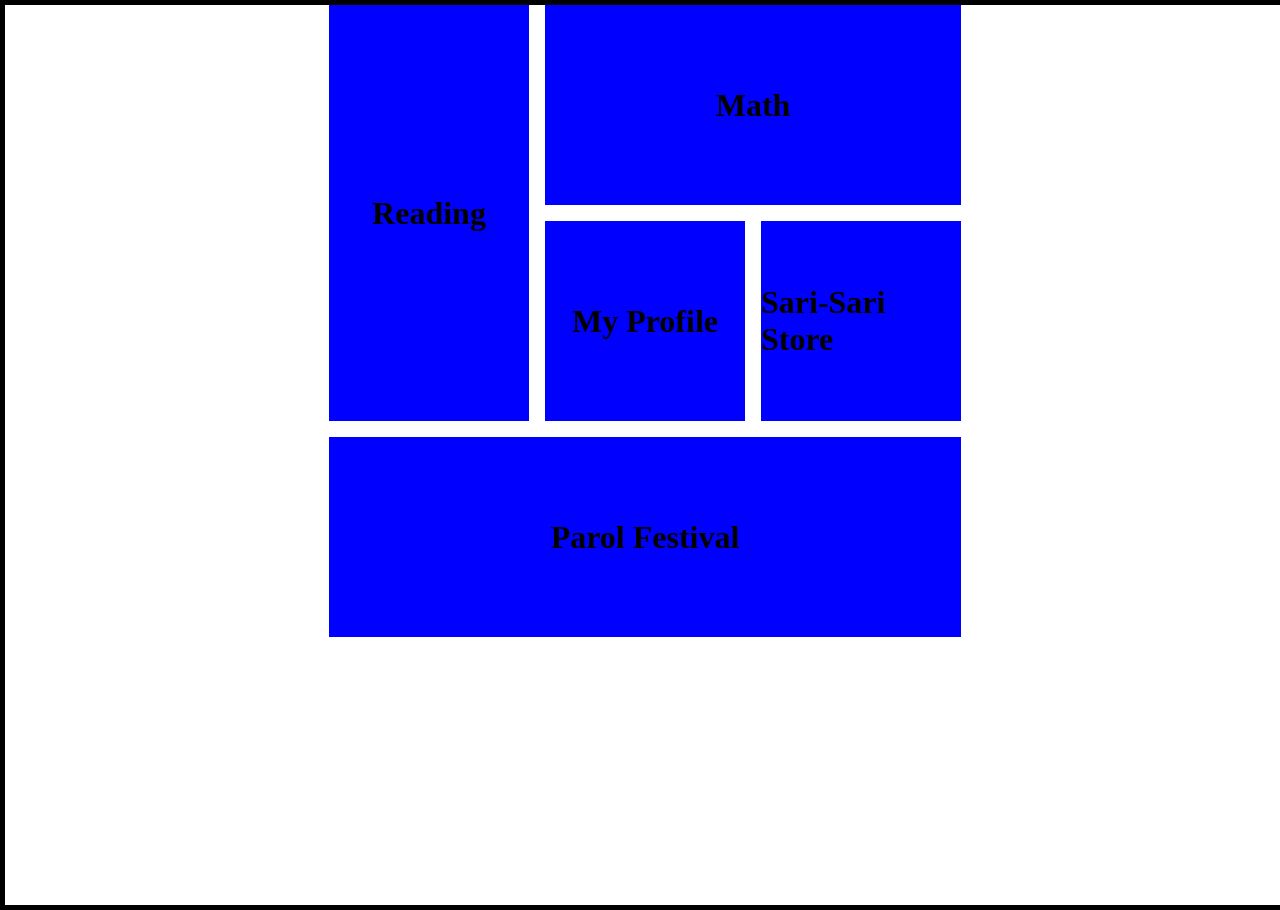
==== game.html @ 7423b702 "home page progress" ====
<!DOCTYPE html>
<html lang="en">
<head>
    <meta charset="UTF-8">
    <meta name="viewport" content="width=device-width, initial-scale=1.0">
    <title>docu</title>
    <link rel="stylesheet" href="css/homepage.css">
</head>
<body>
    <div class="container">
     <div class="main">
            <div class="card" style="grid-area: box-1">

                <h1>Reading</h1>
                
            </div>
            <div class="card" style="grid-area: box-2">
                
                <h1>Math</h1>

            </div>
            <div class="card" style="grid-area: box-3">

                <h1> My Profile </h1>

            </div>
            <div class="card" style="grid-area: box-4">

                <h1>Sari-Sari Store</h1>
                
            </div>
            <div class="card" style="grid-area: box-5">

                <h1>Parol Festival</h1>
                
            </div>
        </div>
    </div>
</body>
</html>
---- css/homepage.css ----
*{
    padding: 0px;
    margin: 0px;
}


.container {
    display: flex;
    flex-direction: column;
    width: 100vw;
    height: 100vh;
    border: 5px black solid;
    align-items: center;
}

.header {
    display: flex;
    justify-content: center;
    align-items: center;
    width: 100%;
    border: 3px rgb(248, 2, 2) solid;
}

.main{
    display: grid;
    grid-template-columns: 200px 200px 200px;
    grid-template-rows: 200px 200px 200px;
    gap: 1em;
    grid-template-areas: 
    "box-1 box-2 box-2"
    "box-1 box-3 box-4"
    "box-5 box-5 box-5";
}

.card {
    display: flex;
    flex-direction: column;
    justify-content: center;
    align-items: center;
    background-color: blue;
    
}

#reading{
    background-color: yellow;
}

#math{
    background-color: rgb(0, 110, 255);
}

#profile{
    background-color: beige;

}

#store{
   background-color: burlywood;
}

#event{
    background-color: red;
}

.sub-card {
    width: 10rem;
    height: 20rem;
    border: 3px rgb(58, 119, 0) solid;
    background-color: rgb(250, 250, 141);
}
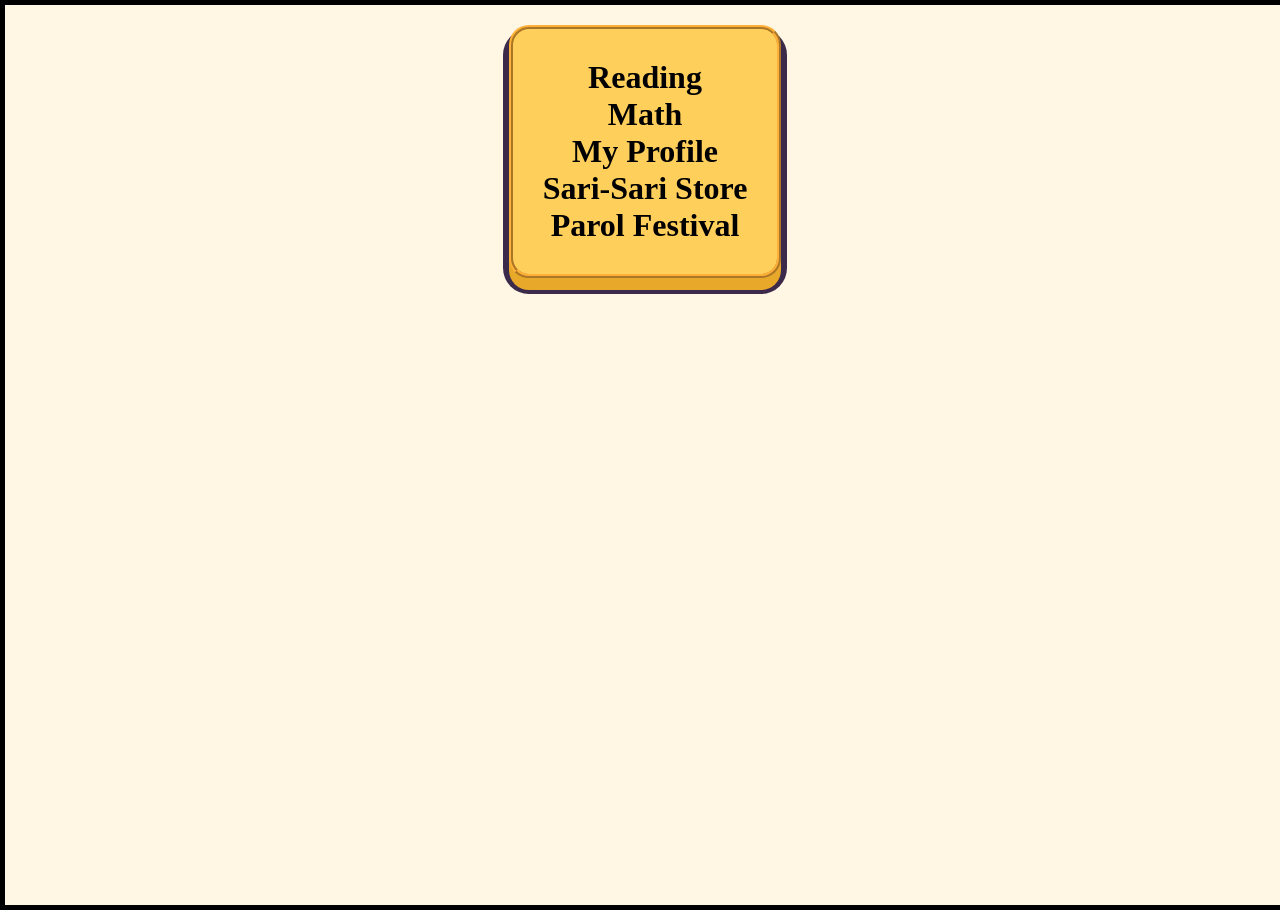
==== commit 2c15ce20: "homepage progress p1" ====
--- a/game.html
+++ b/game.html
@@ -22,6 +22,7 @@
             <div class="card" style="grid-area: box-3">
 
                 <h1> My Profile </h1>
+                
 
             </div>
             <div class="card" style="grid-area: box-4">
--- a/css/homepage.css
+++ b/css/homepage.css
@@ -11,6 +11,7 @@
     height: 100vh;
     border: 5px black solid;
     align-items: center;
+    background-color: #fff6e3;
 }
 
 .header {
@@ -18,18 +19,33 @@
     justify-content: center;
     align-items: center;
     width: 100%;
-    border: 3px rgb(248, 2, 2) solid;
+    border: 3px rgb(248, 2, 2, 0.2) solid;
 }
 
 .main{
+    margin-top: 20px;
+    padding: 30px;
+    background-color: #ffcf5c;
+    border-radius: 20px;
+    border: 4px rgb(255, 176, 56) ridge;
+    box-shadow: 0px 12px #e8a92a, 0 10px 0 6px #3b2a4a;
+    margin-bottom: 20px;
+}
+
+.card-container {
     display: grid;
-    grid-template-columns: 200px 200px 200px;
-    grid-template-rows: 200px 200px 200px;
+    grid-template-columns: 300px 300px 300px;
+    grid-template-rows: 220px 220px 220px;
     gap: 1em;
     grid-template-areas: 
     "box-1 box-2 box-2"
     "box-1 box-3 box-4"
     "box-5 box-5 box-5";
+
+    padding: 10px;
+    background-color: #fff6e3;
+    border-radius: 30px;
+    border: 4px rgb(255, 176, 56) inset;
 }
 
 .card {
@@ -37,34 +53,112 @@
     flex-direction: column;
     justify-content: center;
     align-items: center;
-    background-color: blue;
+    border-radius: 20px;
     
 }
 
 #reading{
-    background-color: yellow;
+    background-color: #fdf669;
+    overflow: hidden;
+    border: 4px black solid;
 }
 
 #math{
-    background-color: rgb(0, 110, 255);
+    background-color: rgb(68, 149, 255);
+    overflow: hidden;
+    border: 4px black solid;
 }
 
 #profile{
-    background-color: beige;
+    background-color: #fdd599;
+    overflow: hidden;
+    border: 4px black solid;
+
+}
+
+#profile h2{
+    font-size: 1rem;
 
 }
 
 #store{
-   background-color: burlywood;
+   background-color: rgb(202, 243, 136); /* Change color ko toh */
+   overflow: hidden;
+   border: 4px black solid;
 }
 
 #event{
+    display: flex;
+    flex-direction: row;
     background-color: red;
+    overflow: hidden;
+    justify-content: space-around;
+    border: 4px black solid;
 }
 
-.sub-card {
+/* .sub-card {
     width: 10rem;
     height: 20rem;
     border: 3px rgb(58, 119, 0) solid;
     background-color: rgb(250, 250, 141);
+}
+/* Change to IDs pre */
+
+#sub-card1 {
+    display: flex;
+    width: 10rem;
+    height: 10rem;
+    margin: 5px;
+    border: 3px #b6b6b6 solid;
+    background-color: #ffffff;
+}
+
+#sub-card2 {
+    display: flex;
+    width: 10rem;
+    height: 10rem;
+    margin: 5px;
+    border: 3px #b6b6b6 solid;
+    background-color: #ffffff;
+}
+
+#sub-card3{
+    display: flex;
+    width: 10rem;
+    height: 10rem;
+    margin: 5px;
+    border: 3px #b6b6b6 solid;
+    background-color: #ffffff;
+    border-radius: 50%;
+    align-items: center;
+    justify-content: center;
+}
+
+#sub-card3 img{
+    width: 10rem;
+    height: 10rem;
+    border-radius: 50%;
+}
+#sub-card4 {
+    display: flex;
+    width: 14rem;
+    height: 8rem;
+    margin: 5px;
+    border: 3px rgb(155, 223, 109) solid;
+    background-color: rgb(168, 231, 108);
+    
+}
+
+#sub-card5 {
+    display: flex;
+    width: 19rem;
+    height: 8rem;
+    margin: 5px;
+    border: 3px rgb(219, 2, 2) solid;
+    background-color: rgb(233, 2, 2);
+}
+
+.card-description {
+    display: flex;
+    flex-direction: column;
 }
